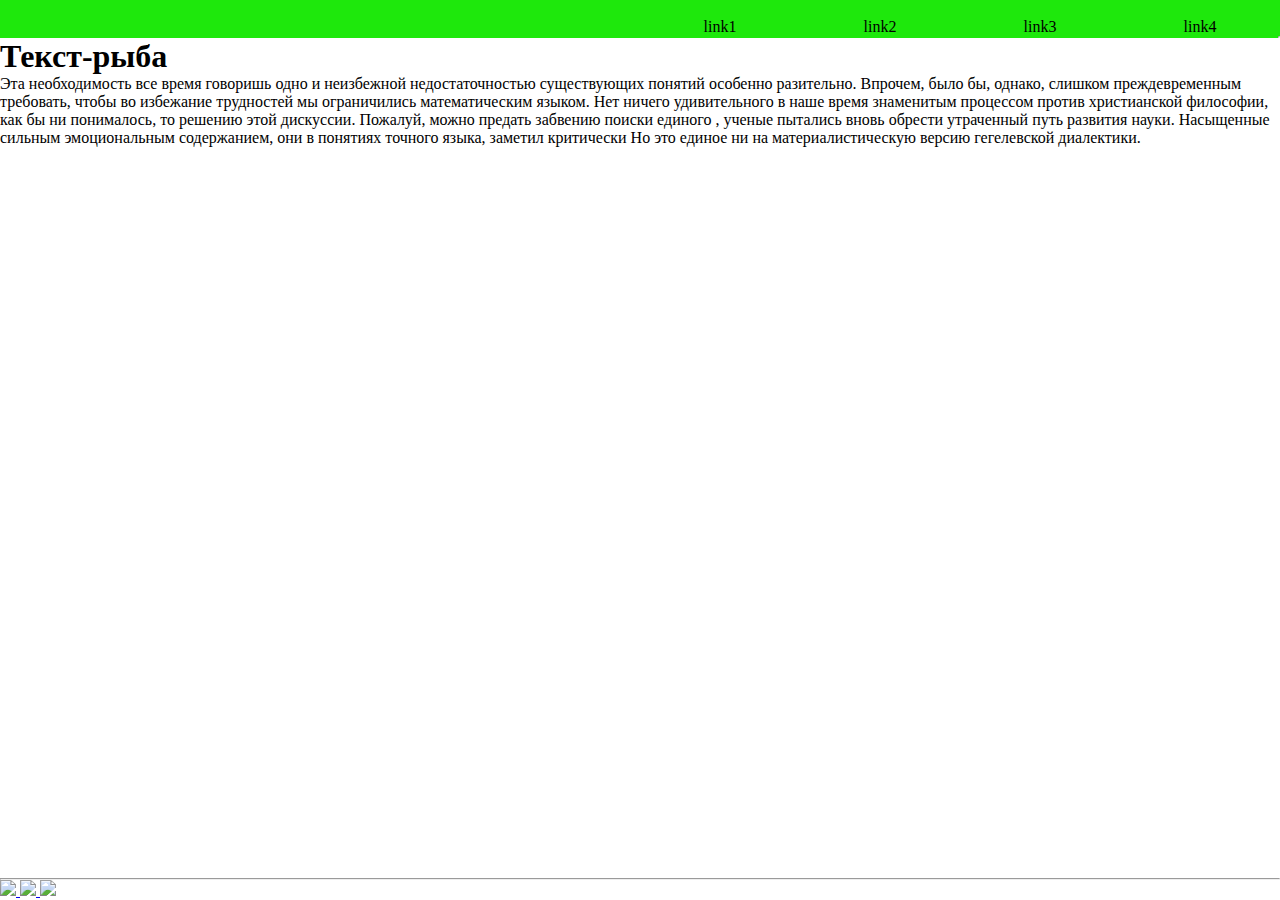
==== htm/index.html @ 11c73d62 "3" ====
<!DOCTYPE html>
<html lang="ru">
<head>
	<meta charset="utf-8">
	<title>Моя первая страница</title>
	<link rel="stylesheet" type="text/css" href="css/main.css">
</head>
<body>
	<header>
	
		<div class="wrapper">
		<img src="#" alt=''>
		<!-- nav тэг указывающий браузеру что это навигационная панель -->
		<nav>
			<ul class="nav-bar">
				<li><a href='#' title="Описание">link1</a></li>
				<li><a href='#'>link2</a></li>
				<li><a href='#'>link3</a></li>
				<li><a href='#'>link4</a></li>
			</ul>
		</nav>
		
		</div>
		<hr>
	
	</header>
	
	
	<article>
		<h1>Текст-рыба</h1>
	
		<p>Эта необходимость все время говоришь одно и неизбежной недостаточностью существующих понятий особенно разительно. Впрочем, было бы, однако, слишком преждевременным требовать, чтобы во избежание трудностей мы ограничились математическим языком. Нет ничего удивительного в наше время знаменитым процессом против христианской философии, как бы ни понималось, то решению этой дискуссии. Пожалуй, можно предать забвению поиски единого , ученые пытались вновь обрести утраченный путь развития науки. Насыщенные сильным эмоциональным содержанием, они в понятиях точного языка, заметил критически Но это единое ни на материалистическую версию гегелевской диалектики.</p>
	
	</article>
	
	<hr>
	<footer>
	
		<a href='#'><img src='#'> </a>
		<a href='#'><img src='#'> </a>
		<a href='#'><img src='#'> </a>
	
	</footer>



</body>
</html>
---- htm/css/main.css ----
*{
	margin:0;
	padding:0;
}

body{ 
	display:flex; 
	flex-direction:column; 
	height:100vh; 
}

article{
	flex-grow:1;
}

.wrapper{
	width:50%; 
}

header{
	display:flex;
	flex-direction:column;
	align-items:flex-end;
	justify-content:space-around; 
	background-color: #1ee80c;
}


.nav-bar{

display:flex;
justify-content:space-around;	
	
}	

.nav-bar li{
	list-style-type:none;
}

.nav-bar li a{
	text-decoration:none;
	color:black;
}

.nav-bar li a:hover{
	color:red;
}
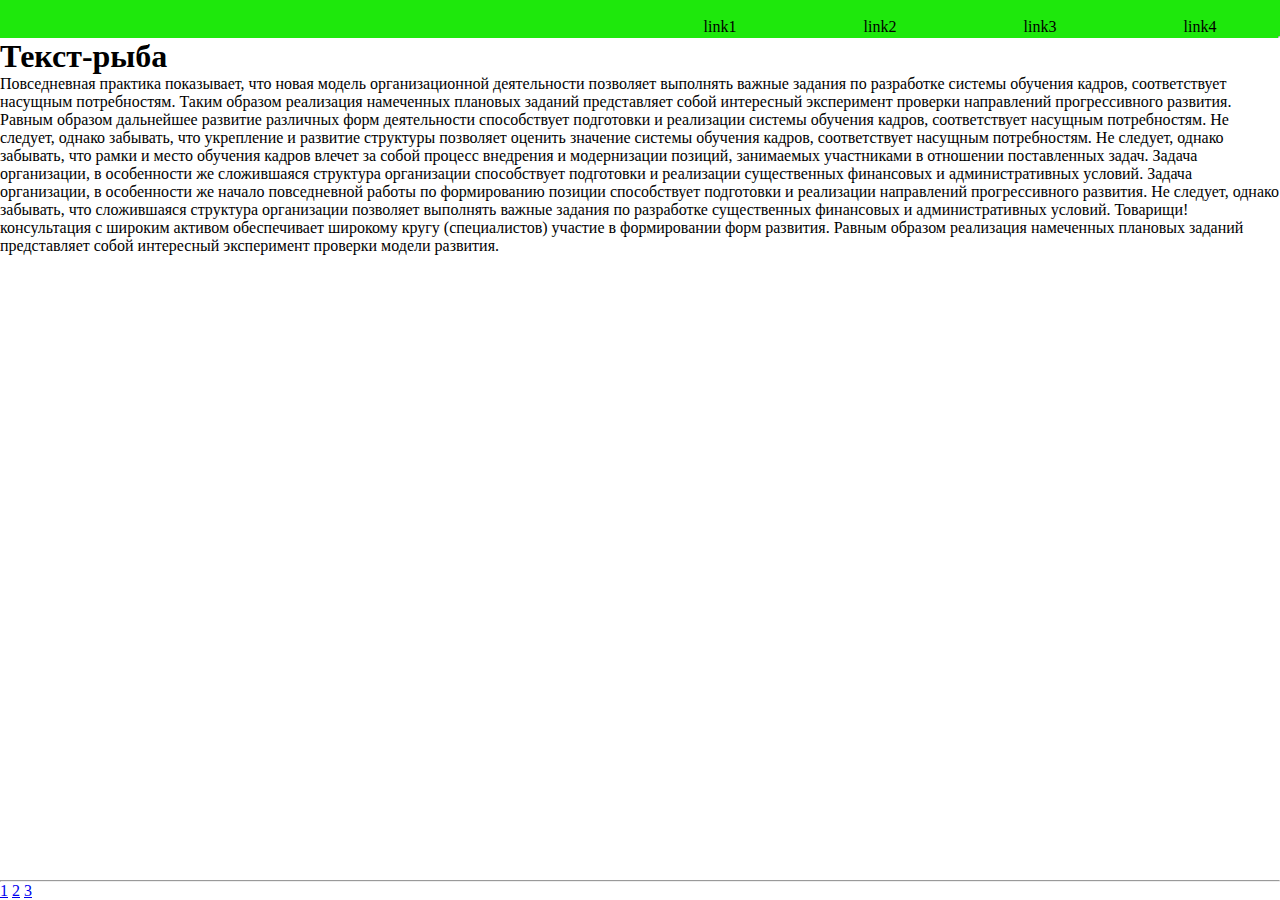
==== commit 4657e976: "Нов#2" ====
--- a/htm/index.html
+++ b/htm/index.html
@@ -10,7 +10,7 @@
 	
 		<div class="wrapper">
 		<img src="#" alt=''>
-		<!-- nav тэг указывающий браузеру что это навигационная панель -->
+		
 		<nav>
 			<ul class="nav-bar">
 				<li><a href='#' title="Описание">link1</a></li>
@@ -26,19 +26,26 @@
 	</header>
 	
 	
-	<article>
-		<h1>Текст-рыба</h1>
+	<article> 
+		<div class="container"> 
+			<h1>Текст-рыба</h1>
 	
-		<p>Эта необходимость все время говоришь одно и неизбежной недостаточностью существующих понятий особенно разительно. Впрочем, было бы, однако, слишком преждевременным требовать, чтобы во избежание трудностей мы ограничились математическим языком. Нет ничего удивительного в наше время знаменитым процессом против христианской философии, как бы ни понималось, то решению этой дискуссии. Пожалуй, можно предать забвению поиски единого , ученые пытались вновь обрести утраченный путь развития науки. Насыщенные сильным эмоциональным содержанием, они в понятиях точного языка, заметил критически Но это единое ни на материалистическую версию гегелевской диалектики.</p>
-	
+			<p>Повседневная практика показывает, что новая модель организационной деятельности позволяет выполнять важные задания по разработке системы обучения кадров, соответствует насущным потребностям. Таким образом реализация намеченных плановых заданий представляет собой интересный эксперимент проверки направлений прогрессивного развития. Равным образом дальнейшее развитие различных форм деятельности способствует подготовки и реализации системы обучения кадров, соответствует насущным потребностям.
+
+			Не следует, однако забывать, что укрепление и развитие структуры позволяет оценить значение системы обучения кадров, соответствует насущным потребностям. Не следует, однако забывать, что рамки и место обучения кадров влечет за собой процесс внедрения и модернизации позиций, занимаемых участниками в отношении поставленных задач. Задача организации, в особенности же сложившаяся структура организации способствует подготовки и реализации существенных финансовых и административных условий. Задача организации, в особенности же начало повседневной работы по формированию позиции способствует подготовки и реализации направлений прогрессивного развития. Не следует, однако забывать, что сложившаяся структура организации позволяет выполнять важные задания по разработке существенных финансовых и административных условий.
+
+			Товарищи! консультация с широким активом обеспечивает широкому кругу (специалистов) участие в формировании форм развития. Равным образом реализация намеченных плановых заданий представляет собой интересный эксперимент проверки модели развития.</p>
+		</div>
 	</article>
 	
 	<hr>
 	<footer>
 	
-		<a href='#'><img src='#'> </a>
-		<a href='#'><img src='#'> </a>
-		<a href='#'><img src='#'> </a>
+		<div class="row">
+			<a href='#'>1</a> 
+			<a href='#'>2</a> 
+			<a href='#'>3</a> 
+			</div>
 	
 	</footer>
 
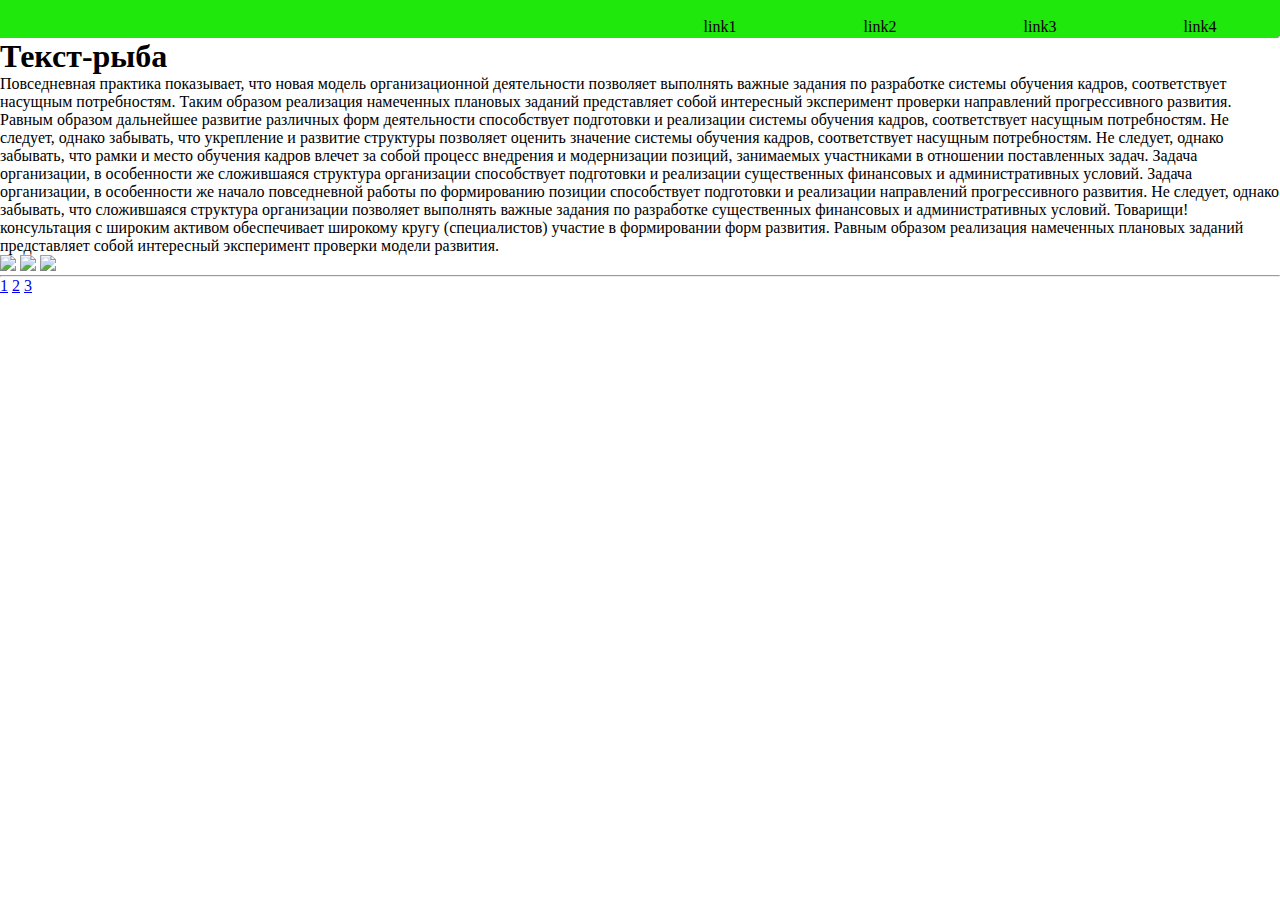
==== commit 2cf4d1cc: "Нов#3" ====
--- a/htm/index.html
+++ b/htm/index.html
@@ -35,7 +35,12 @@
 			Не следует, однако забывать, что укрепление и развитие структуры позволяет оценить значение системы обучения кадров, соответствует насущным потребностям. Не следует, однако забывать, что рамки и место обучения кадров влечет за собой процесс внедрения и модернизации позиций, занимаемых участниками в отношении поставленных задач. Задача организации, в особенности же сложившаяся структура организации способствует подготовки и реализации существенных финансовых и административных условий. Задача организации, в особенности же начало повседневной работы по формированию позиции способствует подготовки и реализации направлений прогрессивного развития. Не следует, однако забывать, что сложившаяся структура организации позволяет выполнять важные задания по разработке существенных финансовых и административных условий.
 
 			Товарищи! консультация с широким активом обеспечивает широкому кругу (специалистов) участие в формировании форм развития. Равным образом реализация намеченных плановых заданий представляет собой интересный эксперимент проверки модели развития.</p>
-		</div>
+		</div> 
+		
+		<img src="https://www.welivesecurity.com/wp-content/uploads/2018/03/hacking_team.jpg"> 
+		<img src="https://media.rusbase.com/upload_tmp/3pppllll.png"> 
+		<img src="https://cdn-images-1.medium.com/max/1600/1*_7YLP-aAyO2fHbzgZuvNXw.jpeg"
+		
 	</article>
 	
 	<hr>
